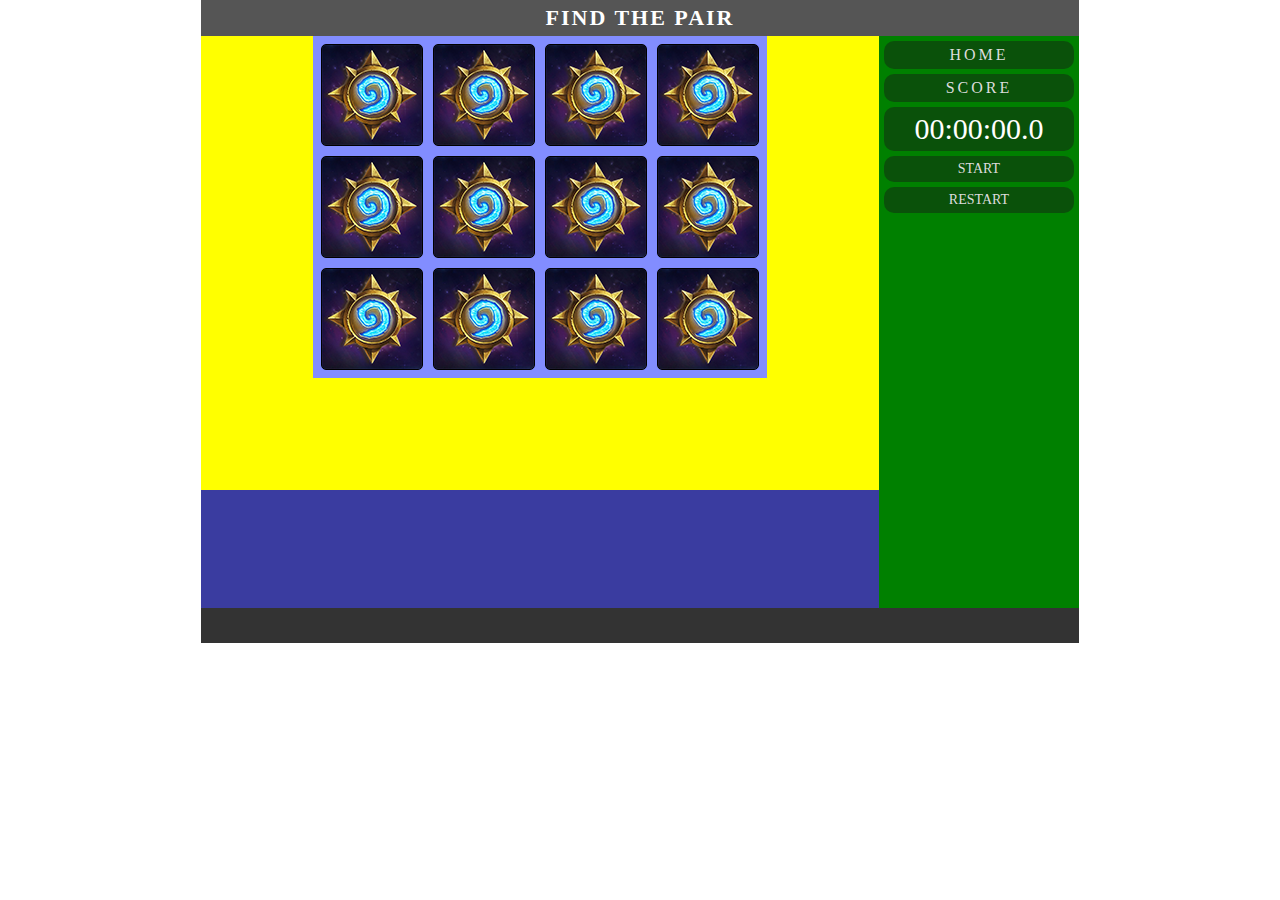
==== game.html @ 77990236 "change make up" ====
<!DOCTYPE html>
<html lang="en">
<head>
    <meta charset="UTF-8">
    <title>Find the Pair - Game</title>
    <script src="js\model.js"></script>
    <link rel="stylesheet" href="css\game.css">
</head>
<body>

<div class="wrapper">

    <div class="header">
        <div class="title">
            <h1>Find the pair</h1>
        </div>
    </div>

    <div class="content">
        <div class="game-space">
            <div class="wrapper-board">
                <div class="board"></div>
            </div>
            <div class="discard-stack"></div>
        </div>
        <div class="panel">
            <a class="navigation" href="index.html">Home</a>
            <a class="navigation" href="scores.html">Score</a>
            <div class="timer">Time</div>
            <a class="btn-control" href="#">Start</a>
            <a class="btn-restart" href="#">Restart</a>
        </div>
    </div>

    <div class="clearfix"></div>
    <div class="footer"></div>

</div>

<script src="js\game.js"></script>
</body>
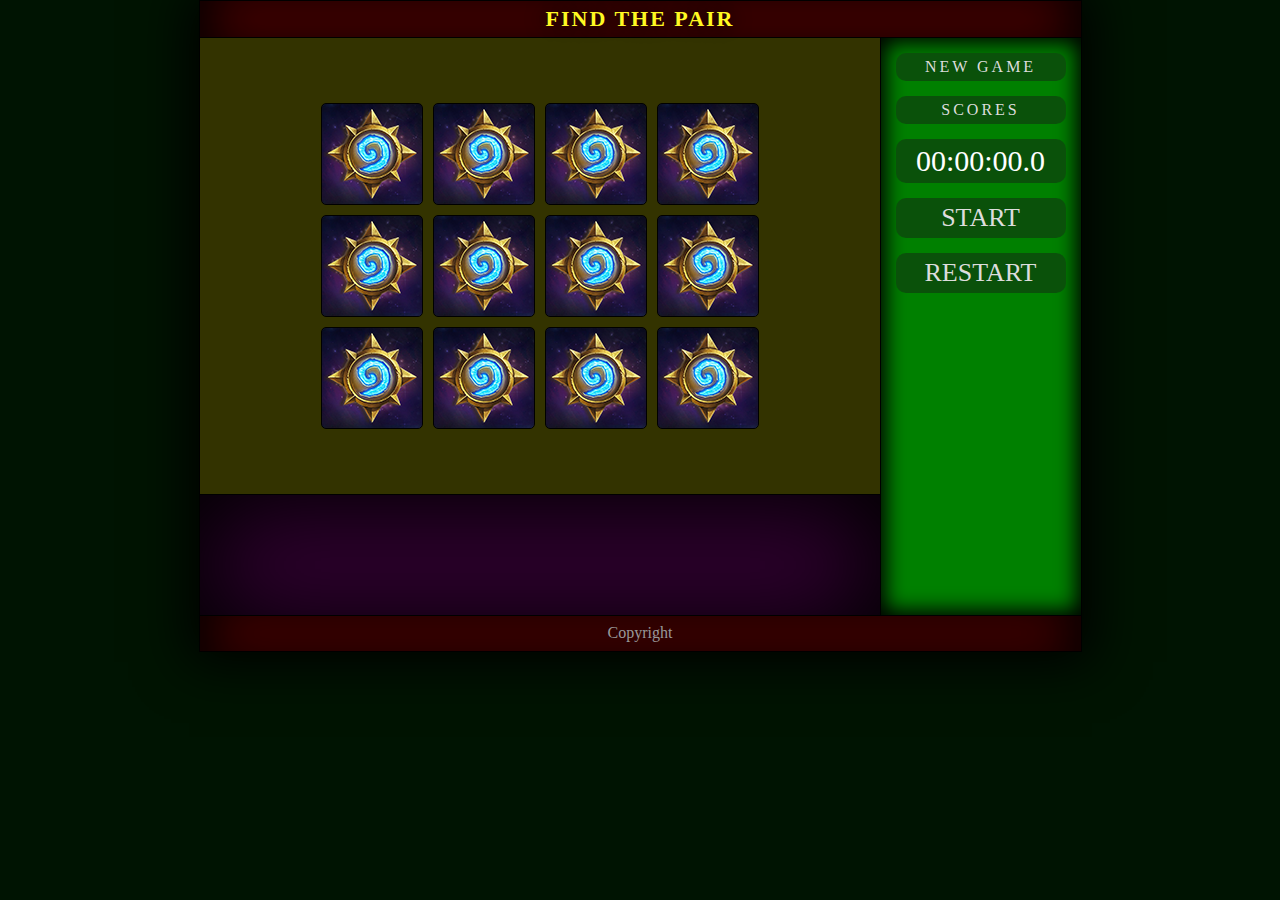
==== commit 41328a0c: "change make up" ====
--- a/game.html
+++ b/game.html
@@ -21,11 +21,13 @@
             <div class="wrapper-board">
                 <div class="board"></div>
             </div>
-            <div class="discard-stack"></div>
+            <div class="wrapper-stack">
+                <div class="discard-stack"></div>
+            </div>
         </div>
         <div class="panel">
-            <a class="navigation" href="index.html">Home</a>
-            <a class="navigation" href="scores.html">Score</a>
+            <a class="navigation" href="index.html">New game</a>
+            <a class="navigation" href="scores.html">Scores</a>
             <div class="timer">Time</div>
             <a class="btn-control" href="#">Start</a>
             <a class="btn-restart" href="#">Restart</a>
@@ -33,7 +35,9 @@
     </div>
 
     <div class="clearfix"></div>
-    <div class="footer"></div>
+    <div class="footer">
+        <p>Copyright</p>
+    </div>
 
 </div>
 
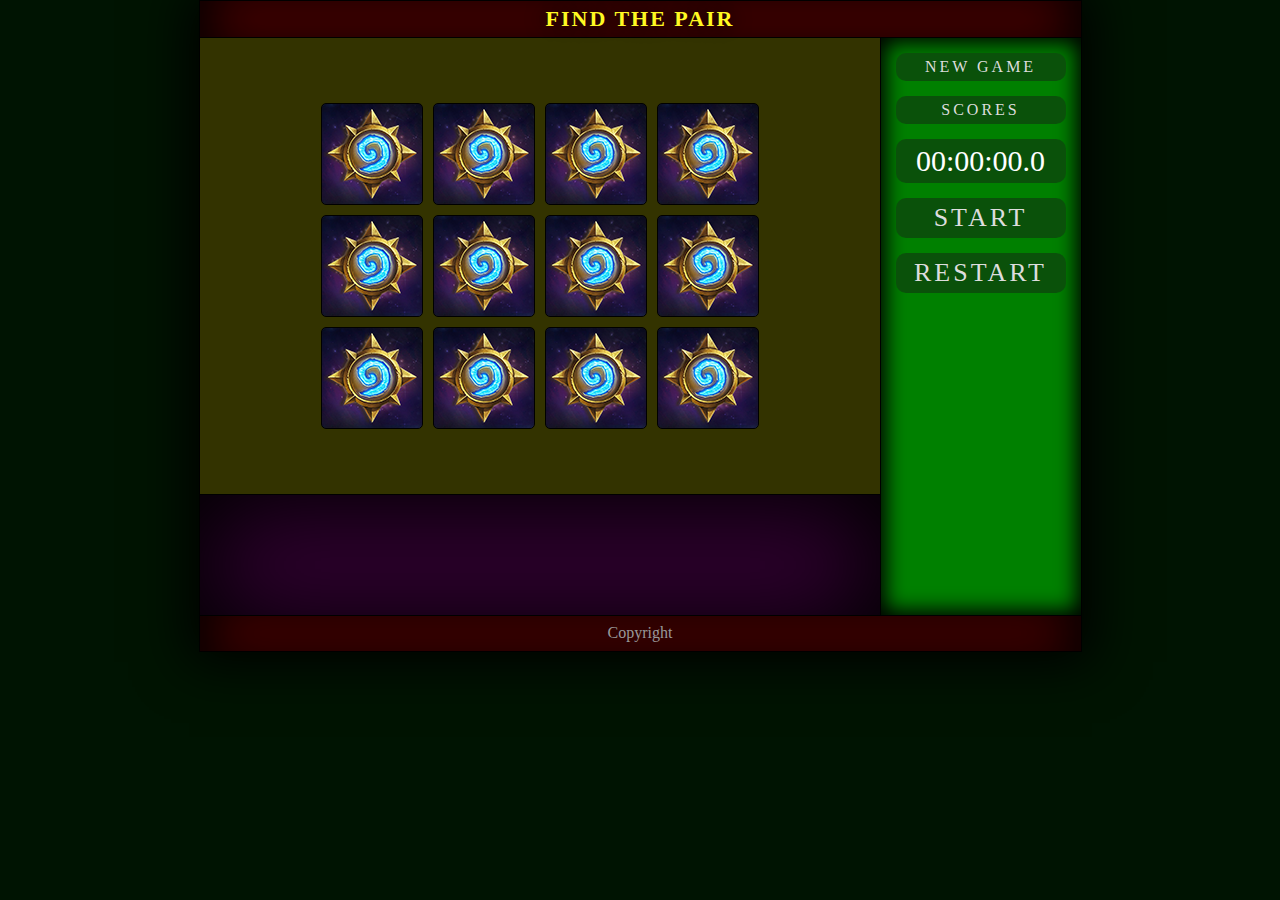
==== commit 622c51e9: "change make up" ====
--- a/game.html
+++ b/game.html
@@ -26,11 +26,11 @@
             </div>
         </div>
         <div class="panel">
-            <a class="navigation" href="index.html">New game</a>
-            <a class="navigation" href="scores.html">Scores</a>
+            <a class="btn" href="index.html">New game</a>
+            <a class="btn" href="scores.html">Scores</a>
             <div class="timer">Time</div>
-            <a class="btn-control" href="#">Start</a>
-            <a class="btn-restart" href="#">Restart</a>
+            <a class="btn btn-control" href="#">Start</a>
+            <a class="btn btn-restart" href="#">Restart</a>
         </div>
     </div>
 
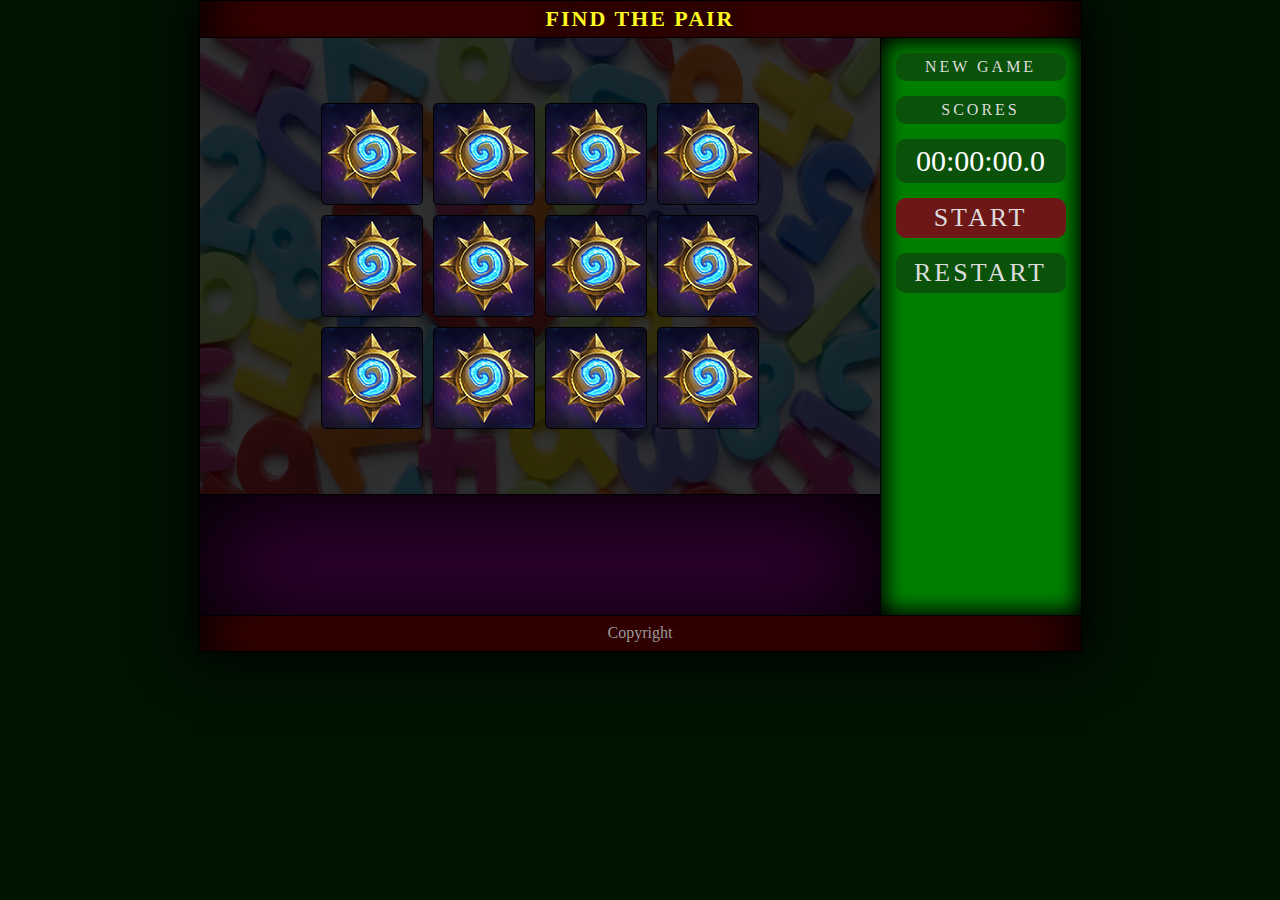
==== commit c7e870ef: "change make up" ====
--- a/game.html
+++ b/game.html
@@ -18,6 +18,7 @@
 
     <div class="content">
         <div class="game-space">
+            <div class="cover hidden"></div>
             <div class="wrapper-board">
                 <div class="board"></div>
             </div>
@@ -29,7 +30,7 @@
             <a class="btn" href="index.html">New game</a>
             <a class="btn" href="scores.html">Scores</a>
             <div class="timer">Time</div>
-            <a class="btn btn-control" href="#">Start</a>
+            <a class="btn btn-control btn-start" href="#">Start</a>
             <a class="btn btn-restart" href="#">Restart</a>
         </div>
     </div>
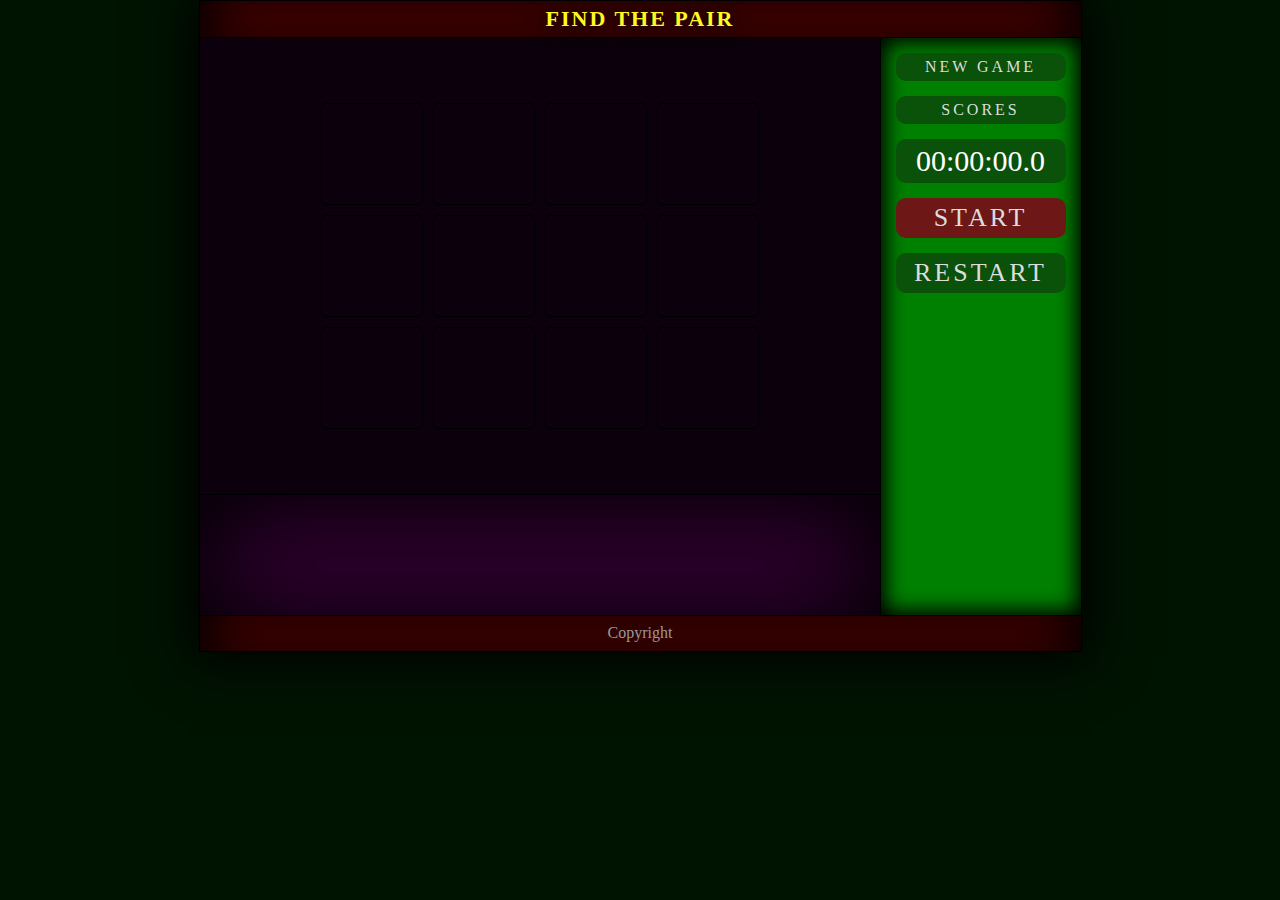
==== commit 6612cffb: "add faile "Readme.md"" ====
--- a/game.html
+++ b/game.html
@@ -3,8 +3,8 @@
 <head>
     <meta charset="UTF-8">
     <title>Find the Pair - Game</title>
-    <script src="js\model.js"></script>
-    <link rel="stylesheet" href="css\game.css">
+    <!--script src="js/model.js"></script-->
+    <link rel="stylesheet" href="css/game.css">
 </head>
 <body>
 
@@ -42,5 +42,5 @@
 
 </div>
 
-<script src="js\game.js"></script>
+<script src="js/bundle.js"></script>
 </body>
--- a/css/game.css
+++ b/css/game.css
@@ -0,0 +1,303 @@
+
+/** АНИМАЦИЯ ПЕРЕВОРОТА КАРТ */
+
+/* контейнер поддерживает перспективу */
+.flip-container {
+    perspective: 350px;
+    width: 102px;
+    height: 102px;
+}
+
+/* перевернуть сторону  (.flip-container:hover .flipper, , .flip-container.flip .flipper) */
+.flip-container.hover .flipper {
+    transform: rotateY(180deg);
+}
+
+/* скорость перевертывания */
+.flipper {
+    transition: 0.5s;
+    transform-style: preserve-3d;
+    position: relative;
+}
+
+/* скрыть обратную сторону во время переворота */
+.front, .back {
+    backface-visibility: hidden;
+    position: absolute;
+    top: 0;
+    left: 0;
+    width: 100px;
+    height: 100px;
+    border: black solid 1px;
+    border-radius: 5px;
+    background-size: cover;
+}
+
+/* лицевая сторона размещена над обратной */
+.back {
+    z-index: 2;
+}
+
+/* обратная, изначально скрытая сторона */
+.front {
+    transform: rotateY(180deg);
+}
+
+
+/** ОБЩИЕ СТИЛИ */
+
+body {
+    margin: 0;
+    padding: 0;
+    border: 0;
+    background-color: #001402;
+}
+
+.wrapper {
+    width: 881px;
+    margin: 0 auto;
+    background-color:#370037;
+    box-shadow: 0 0 50px 10px #000;
+    border: solid black 1px;
+}
+
+.header {
+    border-bottom: solid black 1px;
+    background-color: #d00000;
+    box-shadow: inset 0 0 50px 10px #000;
+}
+
+.title {
+    background-color: transparent;
+    margin: 0;
+}
+
+.title h1 {
+    margin: 0;
+    font-size: 22px;
+    color: #fff922;
+    text-align: center;
+    padding: 5px;
+    letter-spacing: 2px;
+    text-transform: uppercase;
+    text-shadow: 0 0 20px black;
+}
+
+.btn {
+    text-align: center;
+    display: block;
+    padding: 5px;
+    margin: 15px;
+    text-decoration: none;
+    color: #dddddd;
+    background-color: #0a510a;
+    font-size: 16px;
+    text-transform: uppercase;
+    vertical-align: middle;
+    letter-spacing: 3px;
+    border: 0;
+    border-radius: 10px;
+
+    -webkit-user-select: none;
+    /* user-select -- это нестандартное свойство */
+
+    -moz-user-select: none;
+    /* поэтому нужны префиксы */
+
+    -ms-user-select: none;
+}
+
+.btn:visited {
+    color: #dddddd;
+}
+
+.btn:hover {
+    color: #ffffff;
+    background-color: #07220a;
+}
+
+.timer {
+    color: #fff;
+    background-color: #0a510a;
+    font-size: 30px;
+    text-align: center;
+    display: block;
+    padding: 5px;
+    margin: 15px;
+    vertical-align: middle;
+    border: 0;
+    border-radius: 10px;
+}
+
+.btn-control, .btn-restart {
+    font-size: 26px;
+}
+
+.game-space {
+    position: relative;
+    float: left;
+    padding: 0;
+    border: 0;
+    margin: 0;
+    vertical-align: middle;
+    background-size: 100% 80%;
+}
+
+.wrapper-board {
+    background-color:rgba(0,0,0,.8);
+}
+
+.board {
+    -webkit-user-select: none;
+    /* user-select -- это нестандартное свойство */
+    -moz-user-select: none;
+    /* поэтому нужны префиксы */
+    -ms-user-select: none;
+    font-size: 0;
+    padding: 4px;
+    margin: 0 auto;
+    background-color: transparent;
+}
+
+.card, .spacer {
+    display: inline-block;
+    background-color: transparent;
+    height: 102px;
+    width: 102px;
+    margin: 5px;
+}
+
+.discard-stack {
+    width: 672px;
+    /*
+    background-image: url("../img/texture.png");
+    background-size: 100% auto;
+    background-position: 0 -100px;
+    */
+    font-size: 0;
+    height: 112px;
+    padding: 4px;
+    border-top: solid black 1px;
+    box-shadow: inset 0 10px 100px 10px #000;
+}
+
+.small {
+    width: 52px;
+    height: 52px;
+    margin: 2px;
+}
+
+.small .front, .small .back {
+    width: 50px;
+    height: 50px;
+}
+
+.avatar {
+    position: absolute;
+}
+
+.avatar.small {
+    width: 52px;
+    height: 52px;
+    margin: 2px;
+    -webkit-transition: 0.5s;
+    -moz-transition: 0.5s;
+    /*-ms-transition: 0.5s;*/
+    -o-transition: 0.5s;
+    transition: 0.5s;
+}
+
+.avatar.small .front, .avatar.small .back {
+    width: 50px;
+    height: 50px;
+    -webkit-transition: 0.5s;
+    -moz-transition: 0.5s;
+    /*-ms-transition: 0.5s;*/
+    -o-transition: 0.5s;
+    transition: 0.5s;
+}
+
+.panel {
+    float: left;
+    background-color: green;
+    width: 200px;
+    height: 577px;
+    border-left: solid black 1px;
+    box-shadow: inset 0 0 20px 5px #000;
+}
+
+.clearfix {
+    clear: both;
+}
+
+.wrapper-stack {
+    width: 100%;
+    height: 100%;
+    background-color: #370037;
+}
+
+.footer {
+    height: 35px;
+    border-top: solid black 1px;
+    background-color: #d00000;
+    box-shadow: inset 0 0 50px 10px #000;
+    text-align: center;
+    color: #999;
+    /*vertical-align: middle;*/
+}
+.footer p {
+    margin-top: 8px;
+}
+
+.transparent {
+    background-color: transparent;
+}
+
+.cover {
+    position: absolute;
+    width: 680px;
+    height: 256px;
+    z-index: 100;
+    text-align: center;
+    vertical-align: middle;
+    color: #fff;
+    font-size: 60px;
+    padding-top: 200px;
+    text-transform: uppercase;
+    text-shadow: 0 0 20px #000;
+    -webkit-user-select: none;
+    /* user-select -- это нестандартное свойство */
+    -moz-user-select: none;
+    /* поэтому нужны префиксы */
+    -ms-user-select: none;
+}
+
+.hidden {
+    display: none;
+}
+
+.pause {
+    background-color: rgba(0, 0, 0, 0.7);
+}
+
+.finish {
+    background-image: url("../img/finish.png");
+    background-size: contain;
+    background-repeat: no-repeat;
+    background-position: 0 75px;
+}
+
+.btn-disabled {
+    color: #aaa;
+    background-color: #07220a;
+}
+
+.btn-disabled:hover {
+    color: #aaa;
+    background-color: #07220a;
+}
+
+.btn-start {
+    background-color: #6d1717;
+}
+
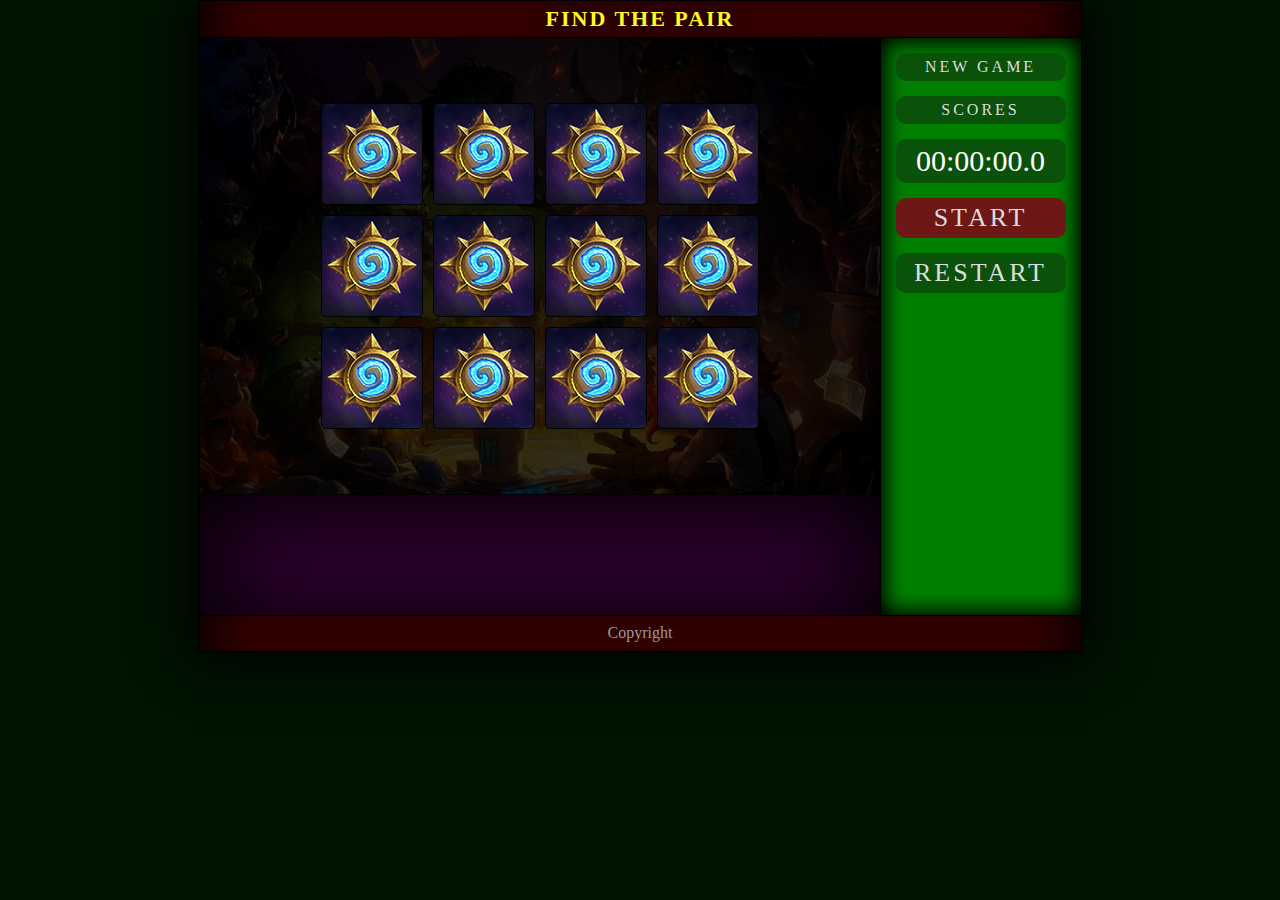
==== commit 8b8ca6cf: "correct defaults" ====
--- a/game.html
+++ b/game.html
@@ -3,7 +3,6 @@
 <head>
     <meta charset="UTF-8">
     <title>Find the Pair - Game</title>
-    <!--script src="js/model.js"></script-->
     <link rel="stylesheet" href="css/game.css">
 </head>
 <body>
